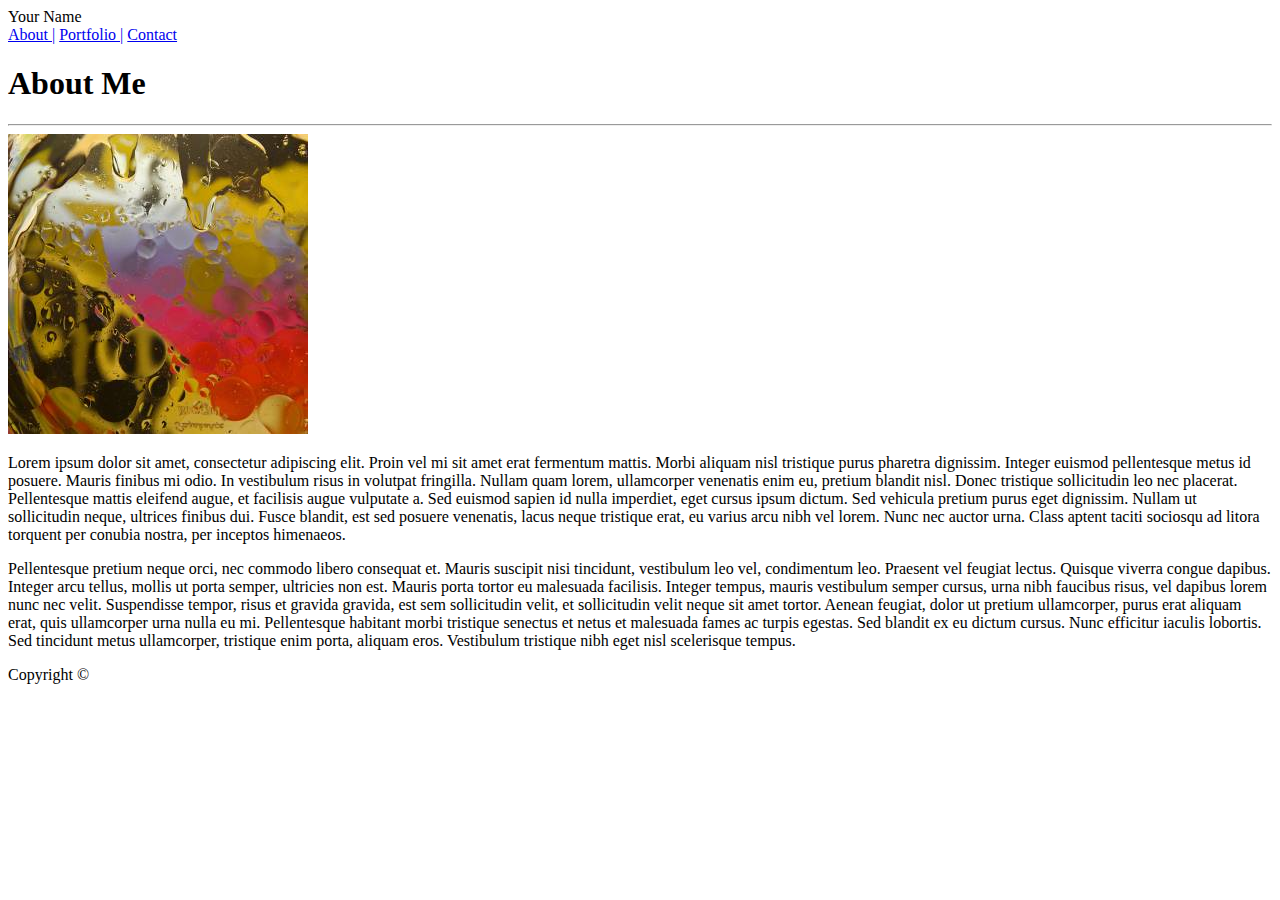
==== index.html @ 005a85d5 "html files edited" ====
<!DOCTYPE html>
<html lang="en">

<head>
    <meta charset="UTF-8">
    <link rel="stylesheet" href="assets/css/style.css">
    <title>About Me</title>
</head>

<body>
    <header>Your Name</header>

    <nav>
        <a href="index.html">About |</a>
        <a href="portfolio.html">Portfolio |</a>
        <a href="contact.html">Contact</a>
    </nav>

    <section>
        <h1>About Me</h1>
        <hr>
        <img src="assets/images/abstract-q-c-300-300-8.jpg" alt="Your Name">
        <p>Lorem ipsum dolor sit amet, consectetur adipiscing elit. Proin vel mi sit amet erat fermentum mattis.
            Morbi aliquam nisl tristique purus pharetra dignissim. Integer euismod pellentesque metus id posuere.
            Mauris finibus mi odio. In vestibulum risus in volutpat fringilla. Nullam quam lorem, ullamcorper
            venenatis enim eu, pretium blandit nisl. Donec tristique sollicitudin leo nec placerat. Pellentesque
            mattis eleifend augue, et facilisis augue vulputate a. Sed euismod sapien id nulla imperdiet, eget
            cursus ipsum dictum. Sed vehicula pretium purus eget dignissim. Nullam ut sollicitudin neque, ultrices
            finibus dui. Fusce blandit, est sed posuere venenatis, lacus neque tristique erat, eu varius arcu nibh
            vel lorem. Nunc nec auctor urna. Class aptent taciti sociosqu ad litora torquent per conubia nostra,
            per inceptos himenaeos.</p>

        <p>Pellentesque pretium neque orci, nec commodo libero consequat et. Mauris suscipit nisi tincidunt,
            vestibulum leo vel, condimentum leo. Praesent vel feugiat lectus. Quisque viverra congue dapibus.
            Integer arcu tellus, mollis ut porta semper, ultricies non est. Mauris porta tortor eu malesuada
            facilisis. Integer tempus, mauris vestibulum semper cursus, urna nibh faucibus risus, vel dapibus lorem
            nunc nec velit. Suspendisse tempor, risus et gravida gravida, est sem sollicitudin velit, et
            sollicitudin velit neque sit amet tortor. Aenean feugiat, dolor ut pretium ullamcorper, purus erat
            aliquam erat, quis ullamcorper urna nulla eu mi. Pellentesque habitant morbi tristique senectus et
            netus et malesuada fames ac turpis egestas. Sed blandit ex eu dictum cursus. Nunc efficitur iaculis
            lobortis. Sed tincidunt metus ullamcorper, tristique enim porta, aliquam eros. Vestibulum tristique
            nibh eget nisl scelerisque tempus.</p>
    </section>

    <footer>Copyright &copy;</footer>

</body>

</html>
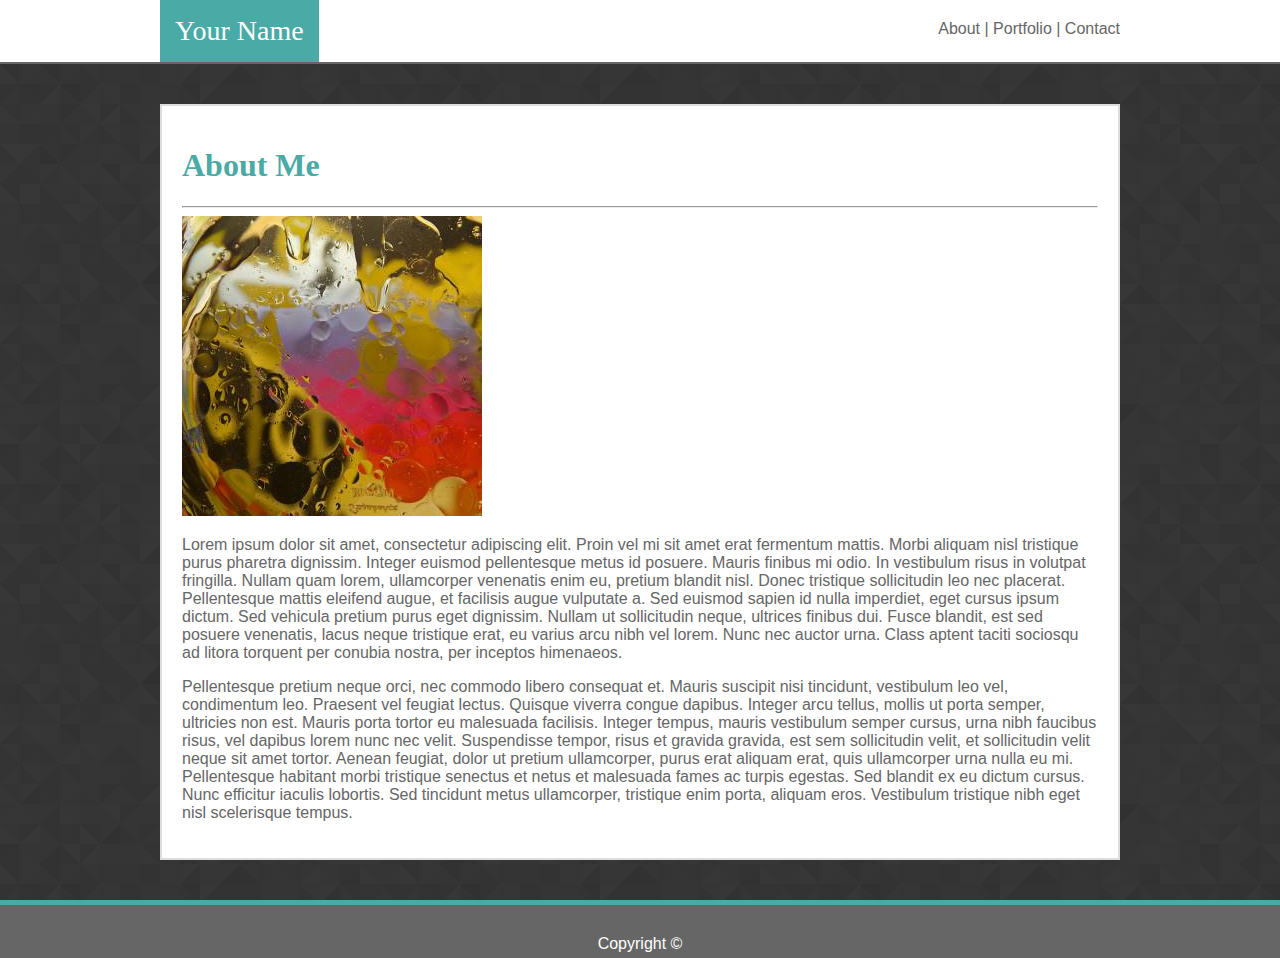
==== commit b98498f9: "code edited" ====
--- a/index.html
+++ b/index.html
@@ -8,38 +8,41 @@
 </head>
 
 <body>
-    <header>Your Name</header>
-
-    <nav>
-        <a href="index.html">About |</a>
-        <a href="portfolio.html">Portfolio |</a>
-        <a href="contact.html">Contact</a>
-    </nav>
+    <div id="header-nav">
+        <header>Your Name</header>
+        <nav>
+            <a href="index.html">About | </a>
+            <a href="portfolio.html">Portfolio | </a>
+            <a href="contact.html">Contact</a>
+        </nav>
+    </div>
 
     <section>
-        <h1>About Me</h1>
-        <hr>
-        <img src="assets/images/abstract-q-c-300-300-8.jpg" alt="Your Name">
-        <p>Lorem ipsum dolor sit amet, consectetur adipiscing elit. Proin vel mi sit amet erat fermentum mattis.
-            Morbi aliquam nisl tristique purus pharetra dignissim. Integer euismod pellentesque metus id posuere.
-            Mauris finibus mi odio. In vestibulum risus in volutpat fringilla. Nullam quam lorem, ullamcorper
-            venenatis enim eu, pretium blandit nisl. Donec tristique sollicitudin leo nec placerat. Pellentesque
-            mattis eleifend augue, et facilisis augue vulputate a. Sed euismod sapien id nulla imperdiet, eget
-            cursus ipsum dictum. Sed vehicula pretium purus eget dignissim. Nullam ut sollicitudin neque, ultrices
-            finibus dui. Fusce blandit, est sed posuere venenatis, lacus neque tristique erat, eu varius arcu nibh
-            vel lorem. Nunc nec auctor urna. Class aptent taciti sociosqu ad litora torquent per conubia nostra,
-            per inceptos himenaeos.</p>
+        <article>
+            <h1>About Me</h1>
+            <hr>
+            <img src="assets/images/abstract-q-c-300-300-8.jpg" alt="Your Name">
+            <p>Lorem ipsum dolor sit amet, consectetur adipiscing elit. Proin vel mi sit amet erat fermentum mattis.
+                Morbi aliquam nisl tristique purus pharetra dignissim. Integer euismod pellentesque metus id posuere.
+                Mauris finibus mi odio. In vestibulum risus in volutpat fringilla. Nullam quam lorem, ullamcorper
+                venenatis enim eu, pretium blandit nisl. Donec tristique sollicitudin leo nec placerat. Pellentesque
+                mattis eleifend augue, et facilisis augue vulputate a. Sed euismod sapien id nulla imperdiet, eget
+                cursus ipsum dictum. Sed vehicula pretium purus eget dignissim. Nullam ut sollicitudin neque, ultrices
+                finibus dui. Fusce blandit, est sed posuere venenatis, lacus neque tristique erat, eu varius arcu nibh
+                vel lorem. Nunc nec auctor urna. Class aptent taciti sociosqu ad litora torquent per conubia nostra,
+                per inceptos himenaeos.</p>
 
-        <p>Pellentesque pretium neque orci, nec commodo libero consequat et. Mauris suscipit nisi tincidunt,
-            vestibulum leo vel, condimentum leo. Praesent vel feugiat lectus. Quisque viverra congue dapibus.
-            Integer arcu tellus, mollis ut porta semper, ultricies non est. Mauris porta tortor eu malesuada
-            facilisis. Integer tempus, mauris vestibulum semper cursus, urna nibh faucibus risus, vel dapibus lorem
-            nunc nec velit. Suspendisse tempor, risus et gravida gravida, est sem sollicitudin velit, et
-            sollicitudin velit neque sit amet tortor. Aenean feugiat, dolor ut pretium ullamcorper, purus erat
-            aliquam erat, quis ullamcorper urna nulla eu mi. Pellentesque habitant morbi tristique senectus et
-            netus et malesuada fames ac turpis egestas. Sed blandit ex eu dictum cursus. Nunc efficitur iaculis
-            lobortis. Sed tincidunt metus ullamcorper, tristique enim porta, aliquam eros. Vestibulum tristique
-            nibh eget nisl scelerisque tempus.</p>
+            <p>Pellentesque pretium neque orci, nec commodo libero consequat et. Mauris suscipit nisi tincidunt,
+                vestibulum leo vel, condimentum leo. Praesent vel feugiat lectus. Quisque viverra congue dapibus.
+                Integer arcu tellus, mollis ut porta semper, ultricies non est. Mauris porta tortor eu malesuada
+                facilisis. Integer tempus, mauris vestibulum semper cursus, urna nibh faucibus risus, vel dapibus lorem
+                nunc nec velit. Suspendisse tempor, risus et gravida gravida, est sem sollicitudin velit, et
+                sollicitudin velit neque sit amet tortor. Aenean feugiat, dolor ut pretium ullamcorper, purus erat
+                aliquam erat, quis ullamcorper urna nulla eu mi. Pellentesque habitant morbi tristique senectus et
+                netus et malesuada fames ac turpis egestas. Sed blandit ex eu dictum cursus. Nunc efficitur iaculis
+                lobortis. Sed tincidunt metus ullamcorper, tristique enim porta, aliquam eros. Vestibulum tristique
+                nibh eget nisl scelerisque tempus.</p>
+        </article>
     </section>
 
     <footer>Copyright &copy;</footer>
--- a/assets/css/style.css
+++ b/assets/css/style.css
@@ -0,0 +1,102 @@
+* {
+    box-sizing: border-box;
+    font-family: Arial, Helvetica, sans-serif;
+    color: #666666;
+}
+
+
+body {
+    margin: 0;
+    
+}
+
+#header-nav {
+    width: 960px;
+    margin-right: auto;
+    margin-left: auto;
+    overflow: hidden;
+}
+
+header {
+    background: #4aaaa5;
+    color: #ffffff;
+    font-family: Georgia, 'Times New Roman', Times, serif;
+    font-size: 28px;
+    width: fit-content;
+    padding: 15px;
+    float: left;
+}
+
+nav {
+    float: right;
+    background: #ffffff;
+    padding-top: 20px;
+    
+}
+
+a:link {
+    text-decoration: none;
+}
+
+
+section {
+    background-image: url(../images/prism/prism.png);
+    padding: 40px;
+    border-top: solid #666666 2px;
+}
+
+article {
+    width: 960px;
+    
+    margin-right: auto;
+    
+    
+    margin-left: auto;
+    background: #ffffff;
+    padding: 20px;
+    border: solid #dddddd 2px;
+    
+    
+    
+}
+
+h1,
+h2 {
+    color: #4aaaa5;
+    font-family: Georgia, 'Times New Roman', Times, serif;
+}
+
+
+
+
+footer {
+    background: #666666;
+    text-align: center;
+    color: #ffffff;
+    padding-top: 30px;
+    padding-bottom: 5px;
+    border-top: solid #4aaaa5 5px;
+}
+
+
+
+input {
+    width: 100%;
+    margin-top: 5px;
+    margin-bottom: 10px;
+}
+
+textarea {
+    width: 100%;
+    height: 200px;
+    margin-top: 5px;
+    margin-bottom: 10px;
+}
+
+button {
+    color: #ffffff;
+    background: #4aaaa5;
+    padding: 5px 20px;
+    border: none;
+    cursor: pointer;
+}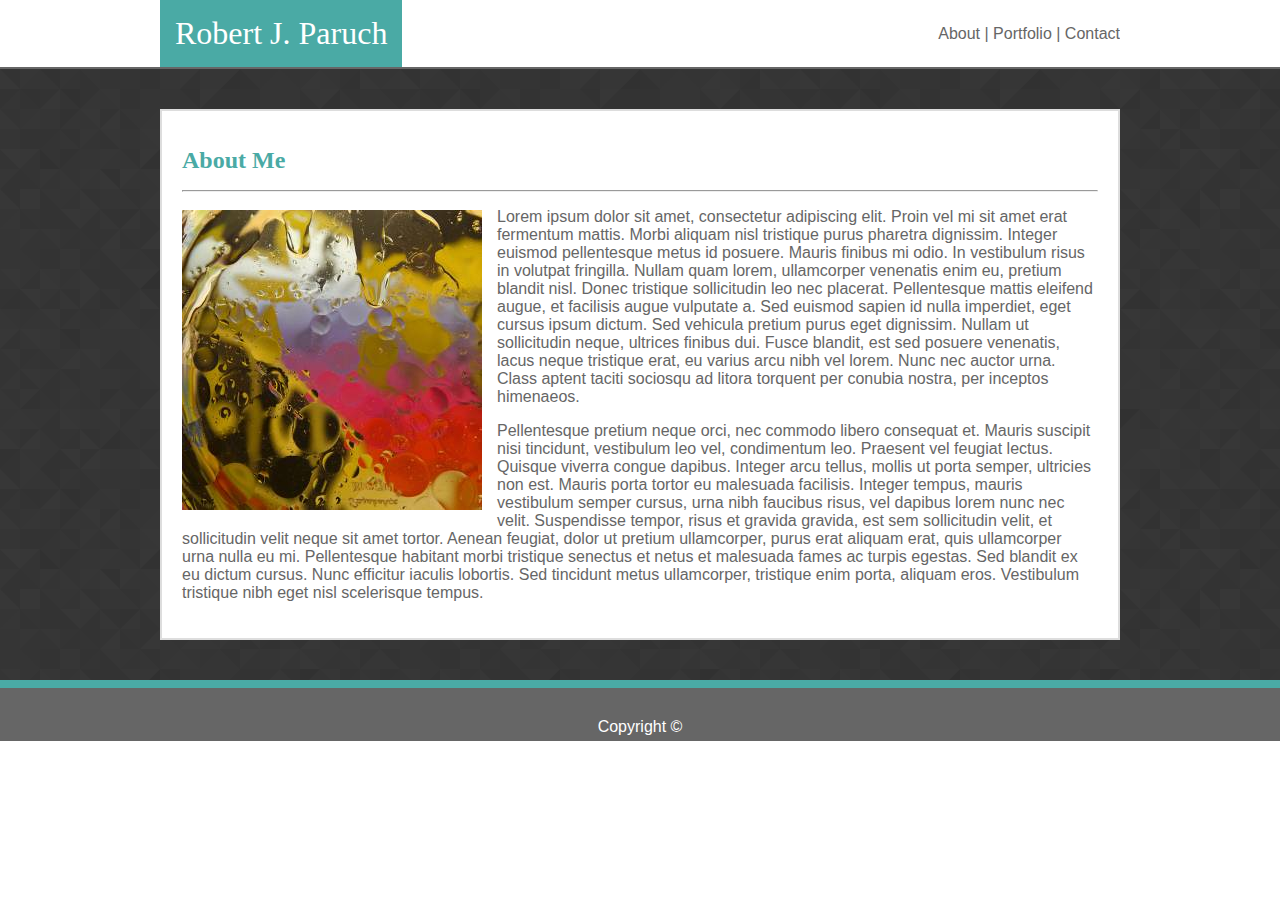
==== commit b276b8d7: "code edited" ====
--- a/index.html
+++ b/index.html
@@ -3,13 +3,14 @@
 
 <head>
     <meta charset="UTF-8">
+    <meta name="viewport" content="width=device-width, initial-scale=1">
     <link rel="stylesheet" href="assets/css/style.css">
     <title>About Me</title>
 </head>
 
 <body>
     <div id="header-nav">
-        <header>Your Name</header>
+        <header>Robert J. Paruch</header>
         <nav>
             <a href="index.html">About | </a>
             <a href="portfolio.html">Portfolio | </a>
@@ -21,7 +22,8 @@
         <article>
             <h1>About Me</h1>
             <hr>
-            <img src="assets/images/abstract-q-c-300-300-8.jpg" alt="Your Name">
+            <img id="me-image" src="assets/images/abstract-q-c-300-300-8.jpg" alt="Your Name">
+            
             <p>Lorem ipsum dolor sit amet, consectetur adipiscing elit. Proin vel mi sit amet erat fermentum mattis.
                 Morbi aliquam nisl tristique purus pharetra dignissim. Integer euismod pellentesque metus id posuere.
                 Mauris finibus mi odio. In vestibulum risus in volutpat fringilla. Nullam quam lorem, ullamcorper
@@ -42,7 +44,8 @@
                 netus et malesuada fames ac turpis egestas. Sed blandit ex eu dictum cursus. Nunc efficitur iaculis
                 lobortis. Sed tincidunt metus ullamcorper, tristique enim porta, aliquam eros. Vestibulum tristique
                 nibh eget nisl scelerisque tempus.</p>
-        </article>
+            
+    </article>
     </section>
 
     <footer>Copyright &copy;</footer>
--- a/assets/css/style.css
+++ b/assets/css/style.css
@@ -5,9 +5,12 @@
 }
 
 
+
+
 body {
     margin: 0;
-    
+
+
 }
 
 #header-nav {
@@ -21,21 +24,26 @@
     background: #4aaaa5;
     color: #ffffff;
     font-family: Georgia, 'Times New Roman', Times, serif;
-    font-size: 28px;
+    font-size: xx-large;
     width: fit-content;
     padding: 15px;
     float: left;
+
 }
 
 nav {
     float: right;
     background: #ffffff;
-    padding-top: 20px;
+    padding-top: 25px;
     
 }
 
 a:link {
     text-decoration: none;
+}
+
+a:hover { 
+    color: #80d6b6;
 }
 
 
@@ -56,28 +64,67 @@
     padding: 20px;
     border: solid #dddddd 2px;
     
-    
+    overflow: hidden;
     
 }
 
-h1,
-h2 {
+
+h1 {
     color: #4aaaa5;
     font-family: Georgia, 'Times New Roman', Times, serif;
+    font-size: x-large;
+}
+
+#me-image {
+    float: left;
+    margin: 10px 15px 10px 0;
+    
 }
 
 
 
 
 footer {
+    clear: both;
     background: #666666;
     text-align: center;
     color: #ffffff;
     padding-top: 30px;
     padding-bottom: 5px;
-    border-top: solid #4aaaa5 5px;
+    border-top: solid #4aaaa5 8px;
 }
 
+
+
+.image-container {
+    position: relative;
+
+    float: left;
+    
+ }
+  
+.text-block {
+    position: absolute;
+    bottom: 50px;
+    background-color: #4aaaa5;
+    color: #ffffff;
+    padding: 20px;
+    width: 300px;
+    text-align: center;
+}
+
+.text-block:hover { 
+    background: #80d6b6; 
+}
+
+
+
+
+
+.por-image {
+    
+    margin: 10px 20px 10px 0;
+}
 
 
 input {
@@ -99,4 +146,33 @@
     padding: 5px 20px;
     border: none;
     cursor: pointer;
-}+}
+
+button:hover { 
+    background: #80d6b6;
+}
+
+
+
+
+
+/* Vertical scrollbar */
+/* width */
+::-webkit-scrollbar {
+    width: 5px;
+  }
+  
+  /* Track */
+  ::-webkit-scrollbar-track {
+    background: #ffffff; 
+  }
+   
+  /* Handle */
+  ::-webkit-scrollbar-thumb {
+    background: #666666; 
+  }
+  
+  /* Handle on hover */
+  ::-webkit-scrollbar-thumb:hover {
+    background: #4aaaa5;
+  }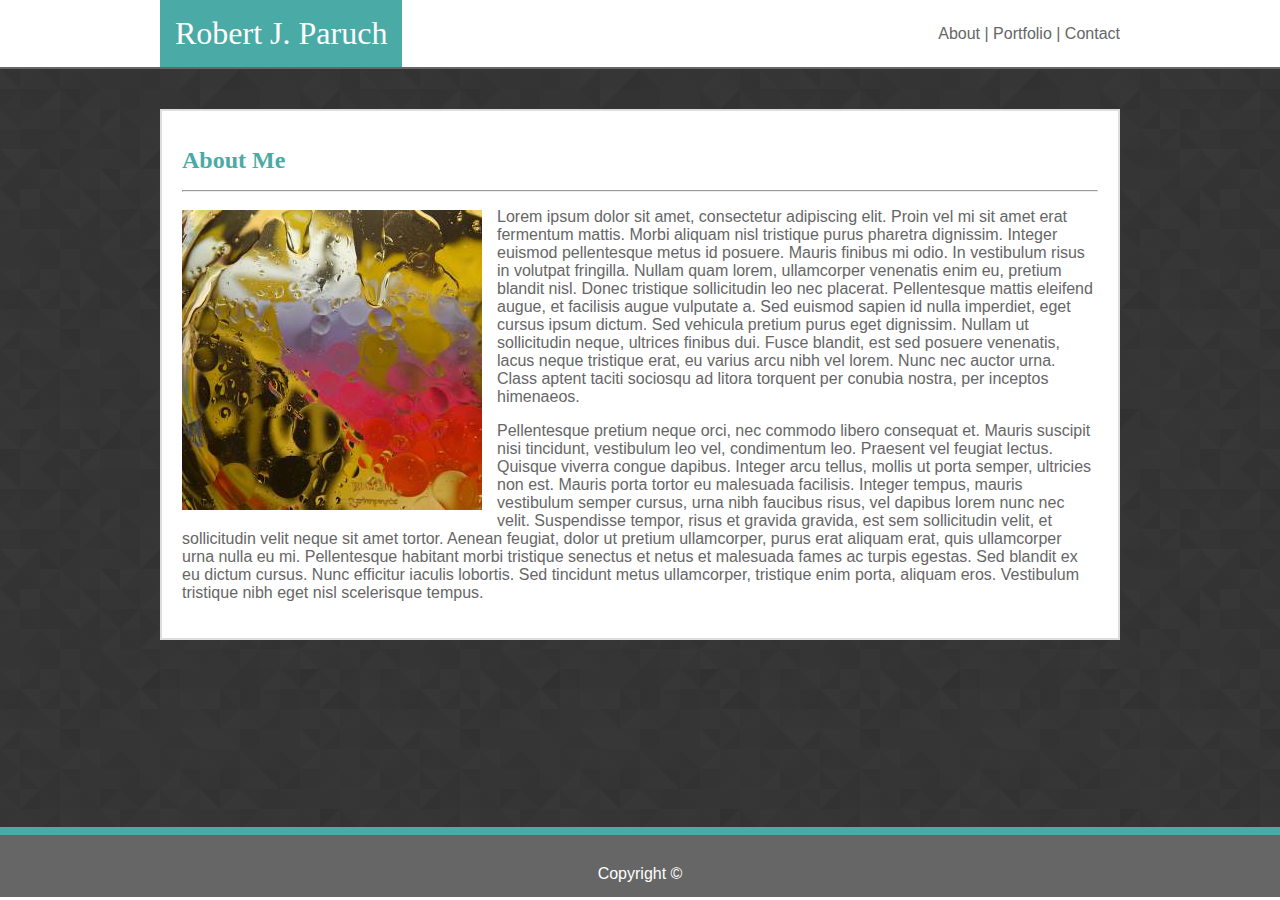
==== commit 592a16bc: "complete code - 1 version" ====
--- a/index.html
+++ b/index.html
@@ -11,6 +11,7 @@
 <body>
     <div id="header-nav">
         <header>Robert J. Paruch</header>
+
         <nav>
             <a href="index.html">About | </a>
             <a href="portfolio.html">Portfolio | </a>
@@ -21,9 +22,11 @@
     <section>
         <article>
             <h1>About Me</h1>
+
             <hr>
+
             <img id="me-image" src="assets/images/abstract-q-c-300-300-8.jpg" alt="Your Name">
-            
+
             <p>Lorem ipsum dolor sit amet, consectetur adipiscing elit. Proin vel mi sit amet erat fermentum mattis.
                 Morbi aliquam nisl tristique purus pharetra dignissim. Integer euismod pellentesque metus id posuere.
                 Mauris finibus mi odio. In vestibulum risus in volutpat fringilla. Nullam quam lorem, ullamcorper
@@ -44,8 +47,8 @@
                 netus et malesuada fames ac turpis egestas. Sed blandit ex eu dictum cursus. Nunc efficitur iaculis
                 lobortis. Sed tincidunt metus ullamcorper, tristique enim porta, aliquam eros. Vestibulum tristique
                 nibh eget nisl scelerisque tempus.</p>
-            
-    </article>
+
+        </article>
     </section>
 
     <footer>Copyright &copy;</footer>
--- a/assets/css/style.css
+++ b/assets/css/style.css
@@ -4,13 +4,8 @@
     color: #666666;
 }
 
-
-
-
 body {
     margin: 0;
-
-
 }
 
 #header-nav {
@@ -28,14 +23,12 @@
     width: fit-content;
     padding: 15px;
     float: left;
-
 }
 
 nav {
     float: right;
     background: #ffffff;
     padding-top: 25px;
-    
 }
 
 a:link {
@@ -55,19 +48,13 @@
 
 article {
     width: 960px;
-    
     margin-right: auto;
-    
-    
     margin-left: auto;
     background: #ffffff;
     padding: 20px;
     border: solid #dddddd 2px;
-    
     overflow: hidden;
-    
 }
-
 
 h1 {
     color: #4aaaa5;
@@ -81,9 +68,6 @@
     
 }
 
-
-
-
 footer {
     clear: both;
     background: #666666;
@@ -93,16 +77,11 @@
     padding-bottom: 5px;
     border-top: solid #4aaaa5 8px;
 }
-
-
-
 .image-container {
     position: relative;
+    float: left;
+ }
 
-    float: left;
-    
- }
-  
 .text-block {
     position: absolute;
     bottom: 50px;
@@ -117,15 +96,10 @@
     background: #80d6b6; 
 }
 
-
-
-
-
 .por-image {
     
     margin: 10px 20px 10px 0;
 }
-
 
 input {
     width: 100%;
@@ -152,27 +126,32 @@
     background: #80d6b6;
 }
 
-
-
-
-
 /* Vertical scrollbar */
 /* width */
 ::-webkit-scrollbar {
     width: 5px;
-  }
+}
   
-  /* Track */
-  ::-webkit-scrollbar-track {
+/* Track */
+::-webkit-scrollbar-track {
     background: #ffffff; 
-  }
+}
    
-  /* Handle */
-  ::-webkit-scrollbar-thumb {
+/* Handle */
+::-webkit-scrollbar-thumb {
     background: #666666; 
-  }
+}
   
-  /* Handle on hover */
-  ::-webkit-scrollbar-thumb:hover {
+/* Handle on hover */
+::-webkit-scrollbar-thumb:hover {
     background: #4aaaa5;
-  }+}
+
+/* Sticki footer */
+section {
+    min-height: calc(92.2vh - 70px);
+}
+
+footer {
+    height: 70px;
+}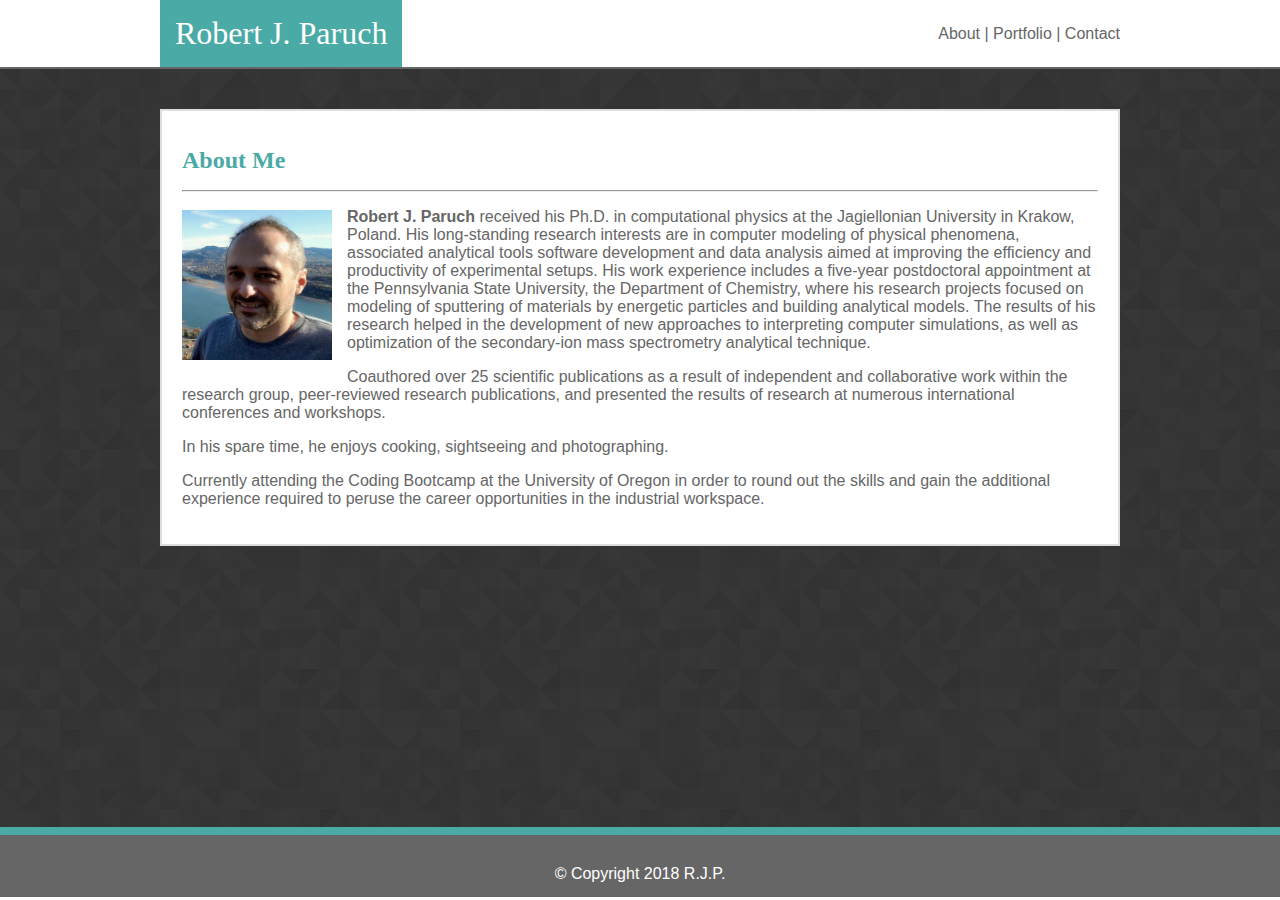
==== commit 931cd82d: "complete code - 2 version" ====
--- a/index.html
+++ b/index.html
@@ -25,33 +25,32 @@
 
             <hr>
 
-            <img id="me-image" src="assets/images/abstract-q-c-300-300-8.jpg" alt="Your Name">
+            <img id="me-image" src="assets/images/PSX_20190126_221907.jpg" alt="Robert J. Paruch">
 
-            <p>Lorem ipsum dolor sit amet, consectetur adipiscing elit. Proin vel mi sit amet erat fermentum mattis.
-                Morbi aliquam nisl tristique purus pharetra dignissim. Integer euismod pellentesque metus id posuere.
-                Mauris finibus mi odio. In vestibulum risus in volutpat fringilla. Nullam quam lorem, ullamcorper
-                venenatis enim eu, pretium blandit nisl. Donec tristique sollicitudin leo nec placerat. Pellentesque
-                mattis eleifend augue, et facilisis augue vulputate a. Sed euismod sapien id nulla imperdiet, eget
-                cursus ipsum dictum. Sed vehicula pretium purus eget dignissim. Nullam ut sollicitudin neque, ultrices
-                finibus dui. Fusce blandit, est sed posuere venenatis, lacus neque tristique erat, eu varius arcu nibh
-                vel lorem. Nunc nec auctor urna. Class aptent taciti sociosqu ad litora torquent per conubia nostra,
-                per inceptos himenaeos.</p>
+            <p><strong>Robert J. Paruch</strong> received his Ph.D. in computational physics at the Jagiellonian
+                University in Krakow, Poland. His long-standing research interests are in computer modeling of physical
+                phenomena, associated analytical tools software development and data analysis aimed at improving the
+                efficiency and productivity of experimental setups. His work experience includes a five-year
+                postdoctoral appointment at the Pennsylvania State University, the Department of Chemistry, where his
+                research projects focused on modeling of sputtering of materials by energetic particles and building
+                analytical models. The results of his research helped in the development of new approaches to
+                interpreting computer simulations, as well as optimization of the secondary-ion mass spectrometry
+                analytical
+                technique.</p>
 
-            <p>Pellentesque pretium neque orci, nec commodo libero consequat et. Mauris suscipit nisi tincidunt,
-                vestibulum leo vel, condimentum leo. Praesent vel feugiat lectus. Quisque viverra congue dapibus.
-                Integer arcu tellus, mollis ut porta semper, ultricies non est. Mauris porta tortor eu malesuada
-                facilisis. Integer tempus, mauris vestibulum semper cursus, urna nibh faucibus risus, vel dapibus lorem
-                nunc nec velit. Suspendisse tempor, risus et gravida gravida, est sem sollicitudin velit, et
-                sollicitudin velit neque sit amet tortor. Aenean feugiat, dolor ut pretium ullamcorper, purus erat
-                aliquam erat, quis ullamcorper urna nulla eu mi. Pellentesque habitant morbi tristique senectus et
-                netus et malesuada fames ac turpis egestas. Sed blandit ex eu dictum cursus. Nunc efficitur iaculis
-                lobortis. Sed tincidunt metus ullamcorper, tristique enim porta, aliquam eros. Vestibulum tristique
-                nibh eget nisl scelerisque tempus.</p>
+            <p>Coauthored over 25 scientific publications as a result of independent and collaborative work within the
+                research group, peer-reviewed research publications, and presented the results of research at numerous
+                international conferences and workshops.</p>
+
+            <p>In his spare time, he enjoys cooking, sightseeing and photographing.</p>
+
+            <p>Currently attending the Coding Bootcamp at the University of Oregon in order to round out the skills and
+                gain the additional experience required to peruse the career opportunities in the industrial workspace.</p>
 
         </article>
     </section>
 
-    <footer>Copyright &copy;</footer>
+    <footer>&copy; Copyright 2018 R.J.P.</footer>
 
 </body>
 
--- a/assets/css/style.css
+++ b/assets/css/style.css
@@ -1,3 +1,4 @@
+/* General styling */
 * {
     box-sizing: border-box;
     font-family: Arial, Helvetica, sans-serif;
@@ -39,7 +40,6 @@
     color: #80d6b6;
 }
 
-
 section {
     background-image: url(../images/prism/prism.png);
     padding: 40px;
@@ -65,6 +65,8 @@
 #me-image {
     float: left;
     margin: 10px 15px 10px 0;
+    width: 150px;
+    height: 150px;
     
 }
 
@@ -77,6 +79,8 @@
     padding-bottom: 5px;
     border-top: solid #4aaaa5 8px;
 }
+
+/* Specific to portfolio.html */
 .image-container {
     position: relative;
     float: left;
@@ -97,10 +101,12 @@
 }
 
 .por-image {
-    
     margin: 10px 20px 10px 0;
+    width: 300px;
+    height: 300px;
 }
 
+/* Specific to contact.html */
 input {
     width: 100%;
     margin-top: 5px;
@@ -126,28 +132,28 @@
     background: #80d6b6;
 }
 
-/* Vertical scrollbar */
-/* width */
+/* Scrollbar */
 ::-webkit-scrollbar {
+    /* width */
     width: 5px;
 }
-  
-/* Track */
+
 ::-webkit-scrollbar-track {
+    /* track */
     background: #ffffff; 
 }
-   
-/* Handle */
+
 ::-webkit-scrollbar-thumb {
+    /* handle */
     background: #666666; 
 }
-  
-/* Handle on hover */
+
 ::-webkit-scrollbar-thumb:hover {
+    /* handle on hover */
     background: #4aaaa5;
 }
 
-/* Sticki footer */
+/* Sticky footer */
 section {
     min-height: calc(92.2vh - 70px);
 }
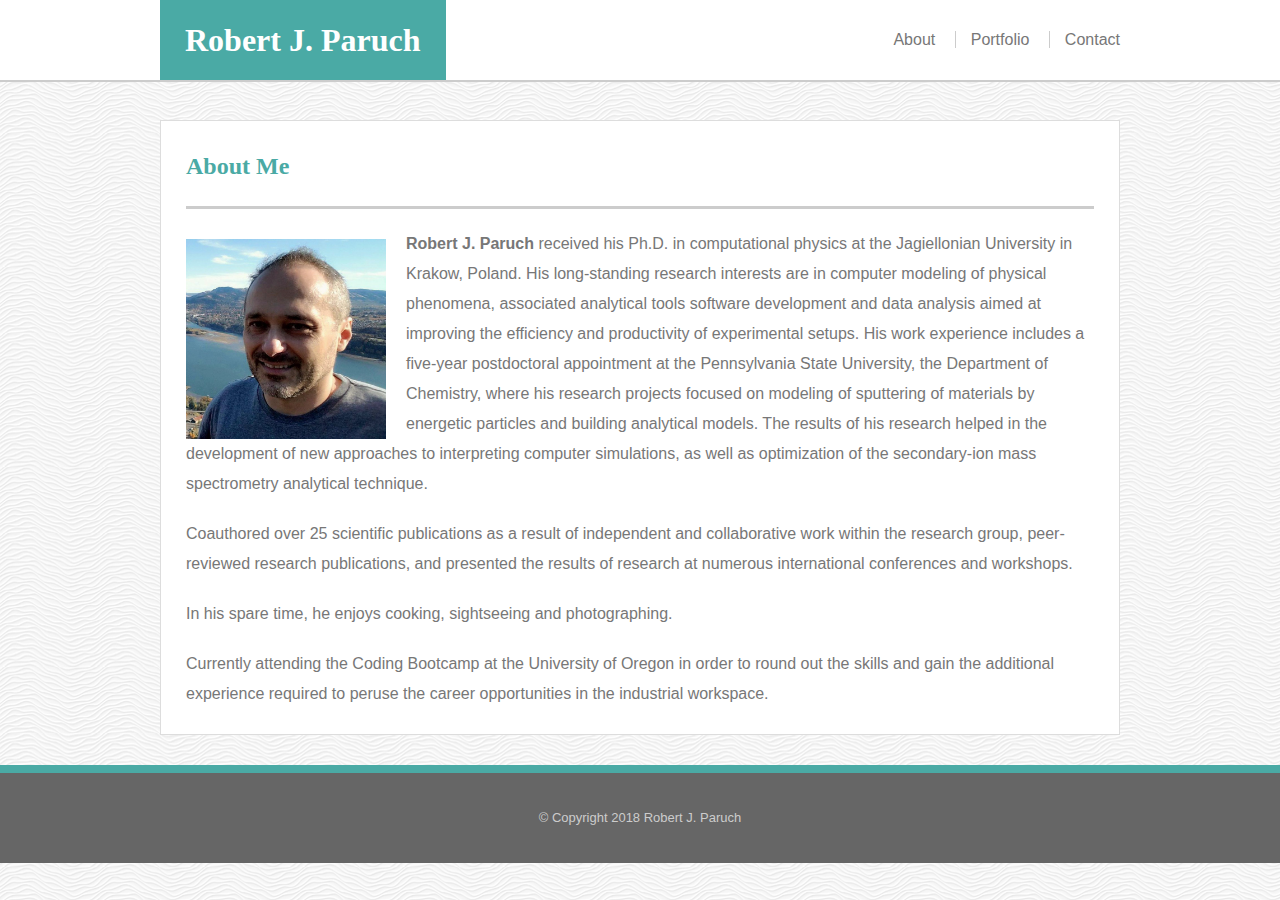
==== commit b197c703: "major corrections included" ====
--- a/index.html
+++ b/index.html
@@ -3,29 +3,33 @@
 
 <head>
     <meta charset="UTF-8">
-    <meta name="viewport" content="width=device-width, initial-scale=1">
+    <link rel="stylesheet" href="assets/css/reset.css">
     <link rel="stylesheet" href="assets/css/style.css">
     <title>About Me</title>
+
 </head>
 
 <body>
-    <div id="header-nav">
-        <header>Robert J. Paruch</header>
+    <header id="header-main">
+        <div class="division-general">
+            <a id="name-logo" href="index.html">Robert J. Paruch</a>
 
-        <nav>
-            <a href="index.html">About | </a>
-            <a href="portfolio.html">Portfolio | </a>
-            <a href="contact.html">Contact</a>
-        </nav>
-    </div>
+            <nav>
+                <a href="index.html">About</a>
+                <a href="portfolio.html">Portfolio</a>
+                <a href="contact.html">Contact</a>
 
-    <section>
-        <article>
+            </nav>
+
+        </div>
+
+    </header>
+
+    <div id="division-main" class="division-general">
+        <section class="section-main">
             <h1>About Me</h1>
 
-            <hr>
-
-            <img id="me-image" src="assets/images/PSX_20190126_221907.jpg" alt="Robert J. Paruch">
+            <img id="image-profile" src="assets/images/profile-image-713-713.jpg" alt="Robert J. Paruch">
 
             <p><strong>Robert J. Paruch</strong> received his Ph.D. in computational physics at the Jagiellonian
                 University in Krakow, Poland. His long-standing research interests are in computer modeling of physical
@@ -35,8 +39,7 @@
                 research projects focused on modeling of sputtering of materials by energetic particles and building
                 analytical models. The results of his research helped in the development of new approaches to
                 interpreting computer simulations, as well as optimization of the secondary-ion mass spectrometry
-                analytical
-                technique.</p>
+                analytical technique.</p>
 
             <p>Coauthored over 25 scientific publications as a result of independent and collaborative work within the
                 research group, peer-reviewed research publications, and presented the results of research at numerous
@@ -47,10 +50,25 @@
             <p>Currently attending the Coding Bootcamp at the University of Oregon in order to round out the skills and
                 gain the additional experience required to peruse the career opportunities in the industrial workspace.</p>
 
-        </article>
-    </section>
+        </section>
 
-    <footer>&copy; Copyright 2018 R.J.P.</footer>
+        <!-- <section class="section-sidebar">
+            <div id="division-sidebar">
+                <h2>Sidebar goes here</h2>
+
+            </div>
+
+        </section> -->
+
+    </div>
+
+    <footer>
+        <div class="division-general">
+            &copy; Copyright 2018 Robert J. Paruch
+
+        </div>
+
+    </footer>
 
 </body>
 
--- a/assets/css/style.css
+++ b/assets/css/style.css
@@ -1,163 +1,229 @@
-/* General styling */
 * {
     box-sizing: border-box;
+
+}
+
+body {
+    background-image: url(../images/white-waves/white-waves.png);
+    font-size: medium;
+    line-height: 30px;
     font-family: Arial, Helvetica, sans-serif;
-    color: #666666;
-}
-
-body {
-    margin: 0;
-}
-
-#header-nav {
-    width: 960px;
-    margin-right: auto;
-    margin-left: auto;
-    overflow: hidden;
-}
-
-header {
+    color: #777777;
+
+}
+
+strong {
+    font-weight: bold;
+
+}
+
+.division-general {
+    width: 100%;
+    max-width: 960px;
+    margin: 0 auto;
+    clear: both;
+
+}
+
+h1, h2, h3, p {
+    margin-bottom: 20px;
+
+}
+
+p:last-child {
+    margin-bottom: 0;
+
+}
+
+h1, h2, h3 {
+    font-family: Georgia, 'Times New Roman', Times, serif;
+    font-weight: bold;
+    color: #4aaaa5;
+
+}
+
+h1 {
+    font-size: x-large;
+    line-height: 40px;
+    border-bottom: 3px solid #cccccc;
+    padding-bottom: 20px;
+
+}
+
+h2 {
+    font-size: larger;
+
+}
+
+h3 {
+    font-size: large;
+
+}
+
+#header-main {
+    background: #ffffff;
+    margin: 0 0 30px;
+    z-index: 99;
+    color: #ffffff;
+    overflow: auto;
+    border-bottom: 2px solid #cccccc;
+    position: fixed;
+    width: 100%;
+
+}
+
+#name-logo {
     background: #4aaaa5;
-    color: #ffffff;
+    float: left;
     font-family: Georgia, 'Times New Roman', Times, serif;
+    text-align: center;
+    color: #ffffff;
+    text-decoration: none;
     font-size: xx-large;
-    width: fit-content;
-    padding: 15px;
-    float: left;
+    font-weight: bold;
+    padding: 25px;
+
+}
+
+#name-logo:hover {
+    background: #80d6b6;
 }
 
 nav {
     float: right;
+    padding: 25px 0;
+
+}
+
+nav a {
+    color: #777777;
+    text-decoration: none;
+    border-left: 1px solid #cccccc;
+    margin-left: 15px;
+    padding-left: 15px;
+
+}
+
+nav a:first-child {
+    border-left: none;
+
+}
+
+nav a:hover {
+    color: #80d6b6;
+}
+
+#division-main {
+    padding-top: 120px;
+
+}
+
+.section-main {
     background: #ffffff;
-    padding-top: 25px;
-}
-
-a:link {
-    text-decoration: none;
-}
-
-a:hover { 
-    color: #80d6b6;
-}
-
-section {
-    background-image: url(../images/prism/prism.png);
-    padding: 40px;
-    border-top: solid #666666 2px;
-}
-
-article {
-    width: 960px;
-    margin-right: auto;
-    margin-left: auto;
-    background: #ffffff;
-    padding: 20px;
-    border: solid #dddddd 2px;
-    overflow: hidden;
-}
-
-h1 {
-    color: #4aaaa5;
-    font-family: Georgia, 'Times New Roman', Times, serif;
-    font-size: x-large;
-}
-
-#me-image {
-    float: left;
-    margin: 10px 15px 10px 0;
-    width: 150px;
-    height: 150px;
+    padding: 25px;
+    margin: 0 0 30px;
+    width: 100%;
+    /* max-width: 650px; */
+    float: left;
+    border: 1px solid #dddddd;
+
+}
+
+#image-profile {
+    width: 200px;
+    height: auto;
+    margin: 10px 20px 0 0;
+    float: left;
+
+}
+
+.image-portfolio {
+    width: 300px;
+    height: auto;
+    float: left;
     
 }
 
 footer {
+    background: #666666;
+    padding: 30px 0;
     clear: both;
-    background: #666666;
+    border-top: 8px solid #4aaaa5;
+    color: #cccccc;
     text-align: center;
-    color: #ffffff;
-    padding-top: 30px;
-    padding-bottom: 5px;
-    border-top: solid #4aaaa5 8px;
-}
-
-/* Specific to portfolio.html */
-.image-container {
+    font-size: small;
+
+}
+
+.division-image-portfolio {
+    width: 45%;
     position: relative;
     float: left;
- }
-
-.text-block {
+    margin: 5% 2.5%;
+
+}
+
+.division-image-portfolio img {
+    width: 100%;
+    opacity: .8;
+
+}
+
+.division-image-portfolio h2 {
+    background-color: #4aaaa5;
+    color: #ffffff;
+    text-align: center;
+    width: 100%;
     position: absolute;
-    bottom: 50px;
-    background-color: #4aaaa5;
-    color: #ffffff;
-    padding: 20px;
-    width: 300px;
-    text-align: center;
-}
-
-.text-block:hover { 
-    background: #80d6b6; 
-}
-
-.por-image {
-    margin: 10px 20px 10px 0;
-    width: 300px;
-    height: 300px;
-}
-
-/* Specific to contact.html */
-input {
-    width: 100%;
-    margin-top: 5px;
+    bottom: 10%;
+    line-height: 30px;
+    padding: 15px;
+    margin-bottom: 0;
+}
+
+.division-image-portfolio h2:hover {
+    background: #80d6b6;
+}
+
+#form-contact {
+    margin: 25px 0 10px;
+
+}
+
+label,
+input[type=text],
+input[type=email],
+textarea {
+    width: 100%;
     margin-bottom: 10px;
-}
-
+
+}
+
+input[type=text],
+input[type=email],
 textarea {
-    width: 100%;
+    border: 1px solid #dddddd;
+    font-size: medium;
+    padding: 10px;
+
+}
+
+textarea {
     height: 200px;
-    margin-top: 5px;
-    margin-bottom: 10px;
-}
-
-button {
+    font-size: large;
+}
+
+input[type=submit] { 
     color: #ffffff;
     background: #4aaaa5;
-    padding: 5px 20px;
+    font-size: large;
+    padding: 10px 25px;
     border: none;
     cursor: pointer;
-}
-
-button:hover { 
+    
+}
+
+input[type=submit]:hover { 
     background: #80d6b6;
-}
-
-/* Scrollbar */
-::-webkit-scrollbar {
-    /* width */
-    width: 5px;
-}
-
-::-webkit-scrollbar-track {
-    /* track */
-    background: #ffffff; 
-}
-
-::-webkit-scrollbar-thumb {
-    /* handle */
-    background: #666666; 
-}
-
-::-webkit-scrollbar-thumb:hover {
-    /* handle on hover */
-    background: #4aaaa5;
-}
-
-/* Sticky footer */
-section {
-    min-height: calc(92.2vh - 70px);
-}
-
-footer {
-    height: 70px;
+
 }